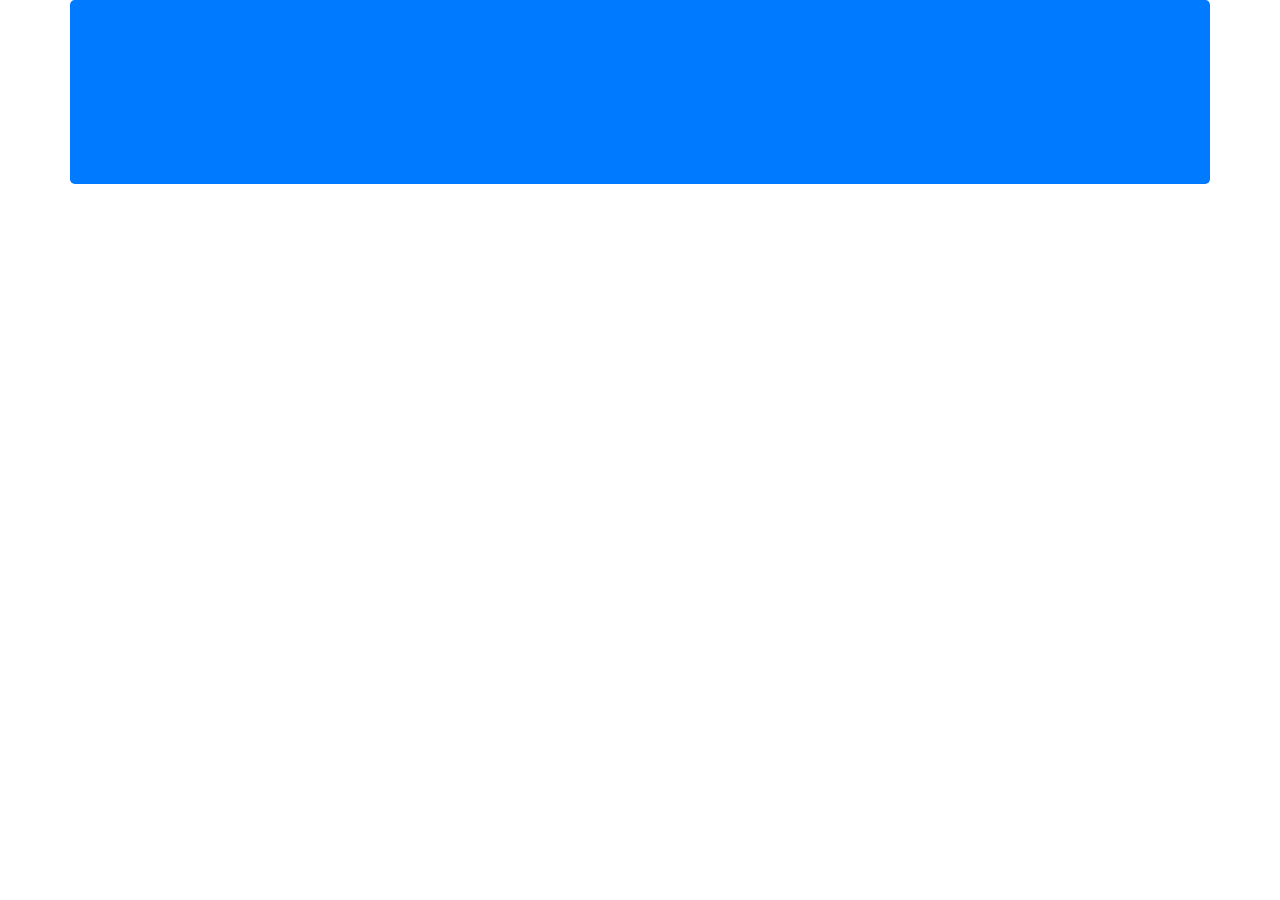
==== index.html @ c97f1ae1 "Update index.html" ====
<!DOCTYPE html>
<html>
<head>
<title>Royalty Tech Incorporated</title>
<meta http-equiv="Content-Type" content="text/html; charset=UTF-8"/>

 	<meta name="description" content="Royalty Tech is an upcoming tech company"/>
	
  	<meta name="keywords" content="Royalty Tech, Tech startups, tech companies, software companies, software startup companies"/>
  	<meta name="author" content="Royalty Tech, Inc."/>
	
 	<meta name="viewport" content="width=device-width, initial-scale=1.0"/>
	<link href="https://fonts.googleapis.com/css2?family=Cutive+Mono&family=Roboto&display=swap" rel="stylesheet">
	
	<!-- Latest compiled and minified CSS -->
	<link rel="stylesheet" href="https://maxcdn.bootstrapcdn.com/bootstrap/4.4.1/css/bootstrap.min.css">

	<!-- jQuery library -->
	<script src="https://ajax.googleapis.com/ajax/libs/jquery/3.4.1/jquery.min.js"></script>

	<!-- Popper JS -->
	<script src="https://cdnjs.cloudflare.com/ajax/libs/popper.js/1.16.0/umd/popper.min.js"></script>

	<!-- Latest compiled JavaScript -->
	<script src="https://maxcdn.bootstrapcdn.com/bootstrap/4.4.1/js/bootstrap.min.js"></script>
	<link rel="stylesheet" href="https://cdnjs.cloudflare.com/ajax/libs/font-awesome/4.7.0/css/font-awesome.min.css">
	<link rel="stylesheet" href="./styles/style.css">
</head>
<body>
	<div class="container text-center jumbotron bg-primary" id="header">
		<header>
			<h1 class="mx-auto text-primary">Royalty Tech, Inc</h1>
		</header>
	</div>

</body>
</html>
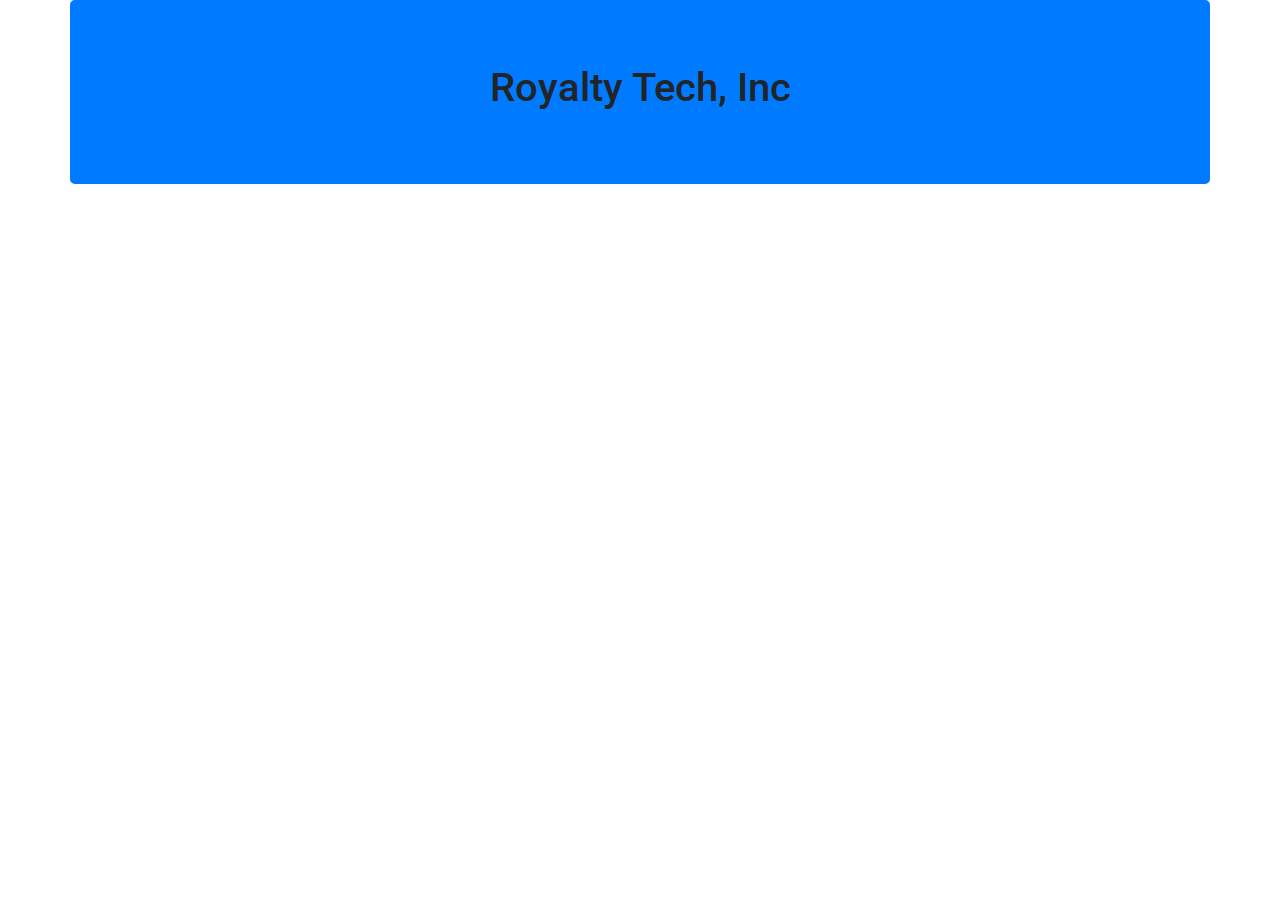
==== commit c1670bda: "Update index.html" ====
--- a/index.html
+++ b/index.html
@@ -29,7 +29,7 @@
 <body>
 	<div class="container text-center jumbotron bg-primary" id="header">
 		<header>
-			<h1 class="mx-auto text-primary">Royalty Tech, Inc</h1>
+			<h1>Royalty Tech, Inc</h1>
 		</header>
 	</div>
 
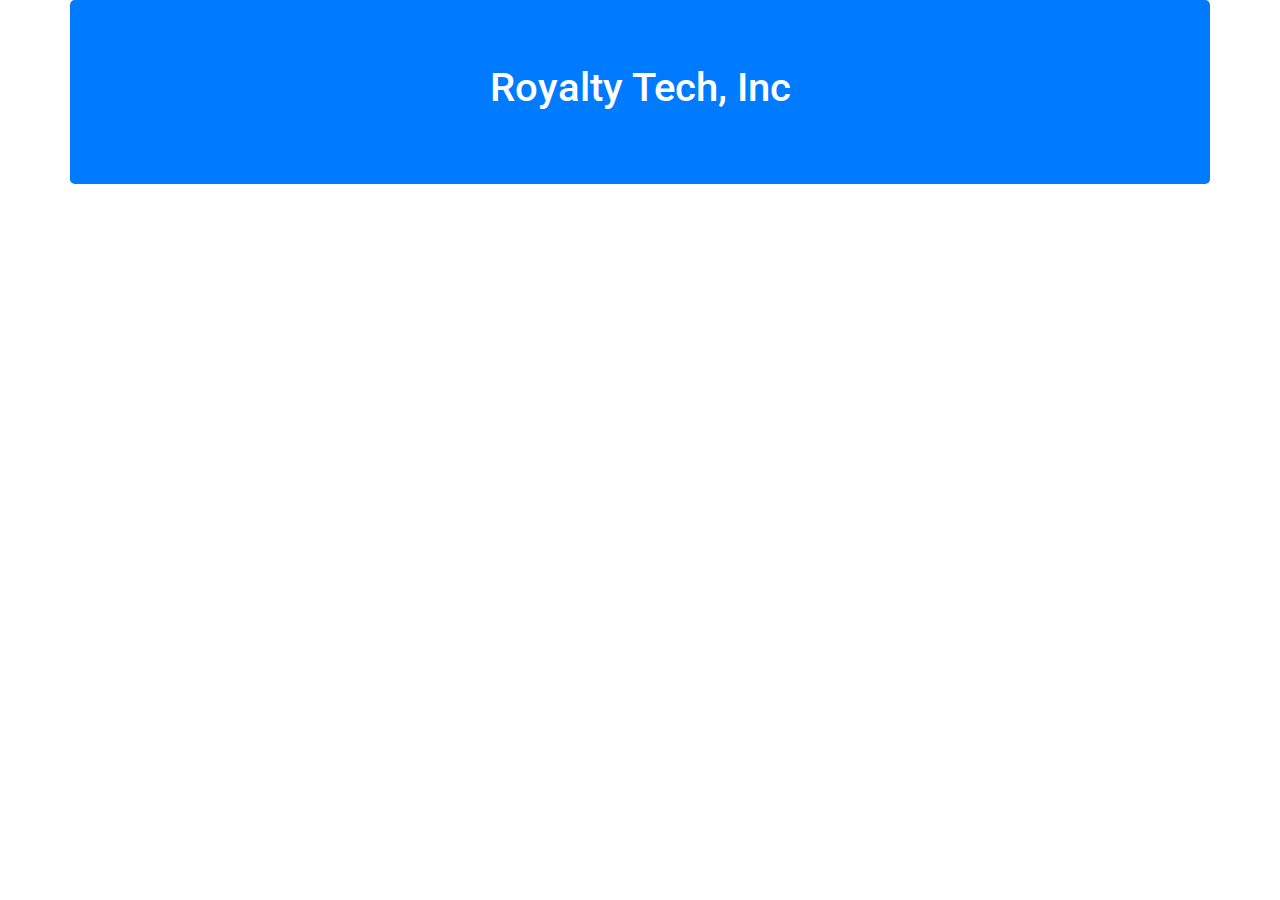
==== commit 13a49054: "Update index.html" ====
--- a/index.html
+++ b/index.html
@@ -23,13 +23,19 @@
 
 	<!-- Latest compiled JavaScript -->
 	<script src="https://maxcdn.bootstrapcdn.com/bootstrap/4.4.1/js/bootstrap.min.js"></script>
+	
 	<link rel="stylesheet" href="https://cdnjs.cloudflare.com/ajax/libs/font-awesome/4.7.0/css/font-awesome.min.css">
 	<link rel="stylesheet" href="./styles/style.css">
+	
+	<link rel="apple-touch-icon" sizes="180x180" href="/apple-touch-icon.png">
+	<link rel="icon" type="image/png" sizes="32x32" href="/favicon-32x32.png">
+	<link rel="icon" type="image/png" sizes="16x16" href="/favicon-16x16.png">
+	<link rel="manifest" href="/site.webmanifest">
 </head>
 <body>
 	<div class="container text-center jumbotron bg-primary" id="header">
 		<header>
-			<h1>Royalty Tech, Inc</h1>
+			<h1 class="text-white">Royalty Tech, Inc</h1>
 		</header>
 	</div>
 
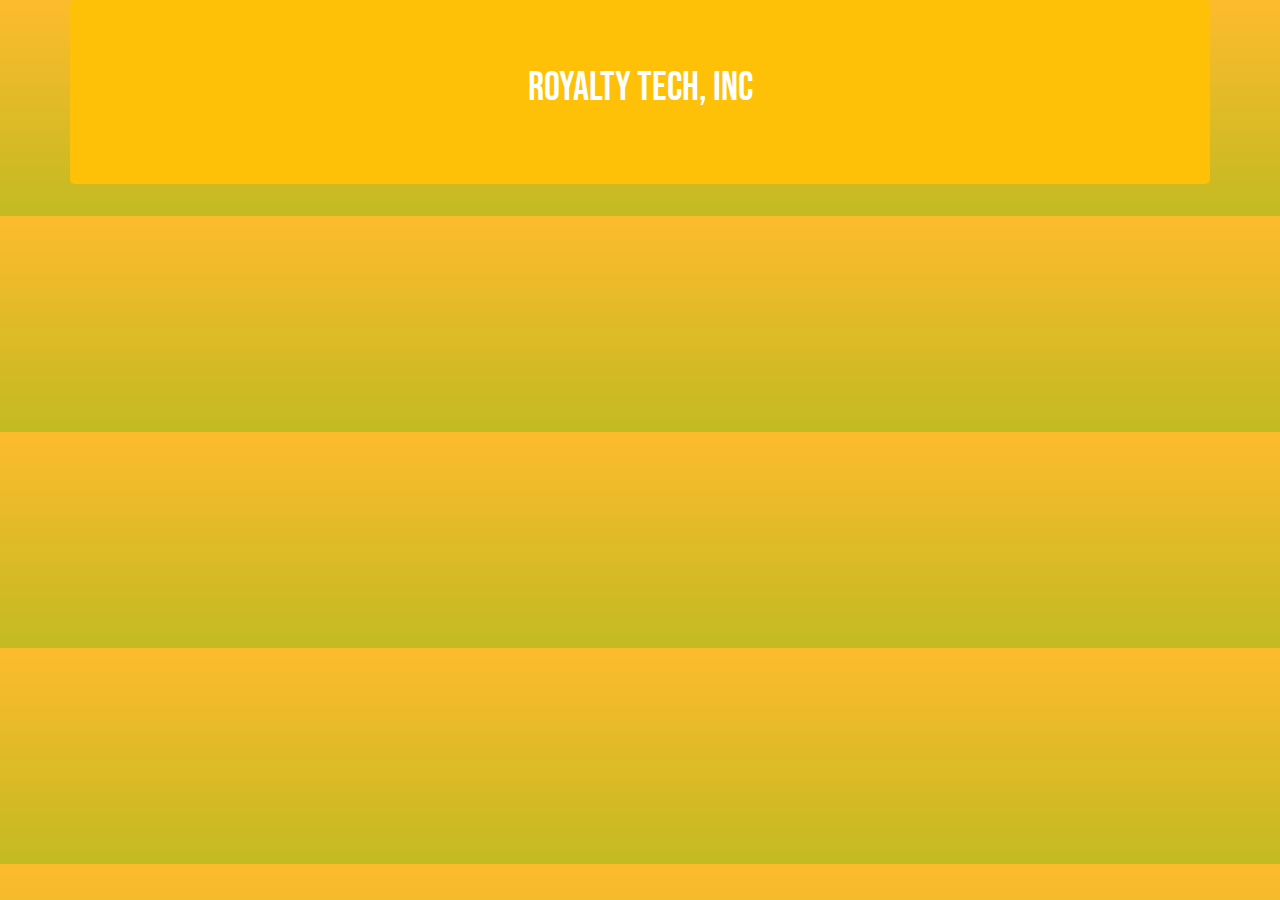
==== commit 1617ece6: "Update index.html" ====
--- a/index.html
+++ b/index.html
@@ -33,11 +33,12 @@
 	<link rel="manifest" href="/site.webmanifest">
 </head>
 <body>
-	<div class="container text-center jumbotron bg-primary" id="header">
+	<div class="container text-center jumbotron bg-warning" id="header">
 		<header>
 			<h1 class="text-white">Royalty Tech, Inc</h1>
 		</header>
 	</div>
 
+	<script src="./csrc/code.js"></script>
 </body>
 </html>
--- a/styles/style.css
+++ b/styles/style.css
@@ -0,0 +1,10 @@
+@import url('https://fonts.googleapis.com/css2?family=Bebas+Neue&family=Oleo+Script:wght@400;700&display=swap');
+
+body {
+background: rgb(195,186,34);
+background: linear-gradient(0deg, rgba(195,186,34,1) 0%, rgba(253,187,45,1) 100%);
+}
+
+div#header {
+  font-family: 'Bebas Neue', cursive;
+}
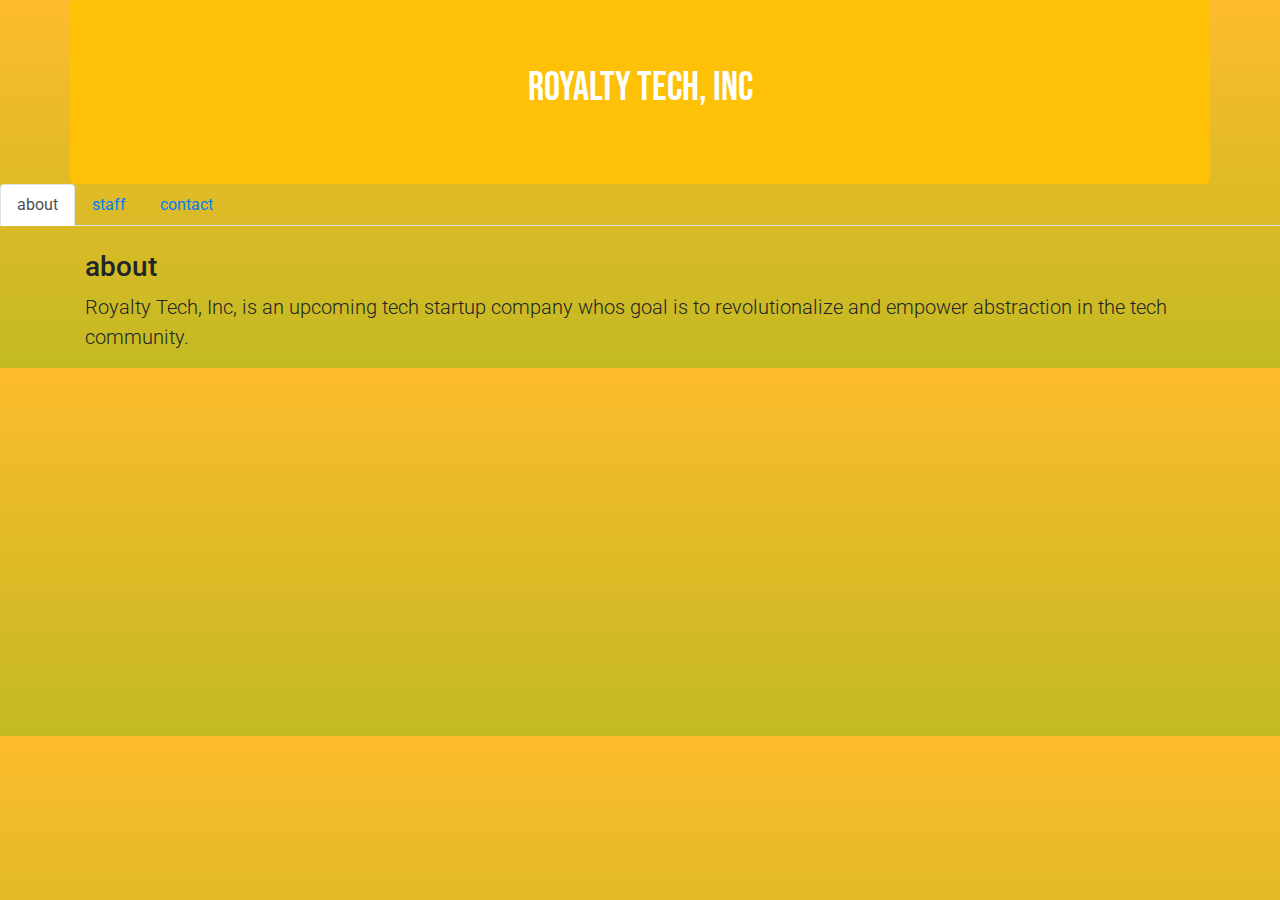
==== commit 68943bb0: "Update index.html" ====
--- a/index.html
+++ b/index.html
@@ -33,12 +33,40 @@
 	<link rel="manifest" href="/site.webmanifest">
 </head>
 <body>
-	<div class="container text-center jumbotron bg-warning" id="header">
+	<div class="container text-center jumbotron bg-warning" id="header" style="margin-bottom:0;">
 		<header>
 			<h1 class="text-white">Royalty Tech, Inc</h1>
 		</header>
 	</div>
+	
+  <ul class="nav nav-tabs text-white" role="tablist">
+    <li class="nav-item">
+      <a class="nav-link active" data-toggle="tab" href="#about">about</a>
+    </li>
+    <li class="nav-item">
+      <a class="nav-link" data-toggle="tab" href="#staff">staff</a>
+    </li>
+    <li class="nav-item">
+      <a class="nav-link" data-toggle="tab" href="#contact">contact</a>
+    </li>
+  </ul>
+	
+<div class="tab-content">
+    <div id="about" class="container tab-pane active"><br>
+      <h3>about</h3>
+      <p class="lead">Royalty Tech, Inc, is an upcoming tech startup company whos goal is to revolutionalize and empower abstraction in the 
+		tech community.</p>
+    </div>
+    <div id="staff" class="container tab-pane fade"><br>
+      <h3>staff&middot; meet the team!</h3>
+      <p>/..~</p>
+    </div>
+    <div id="contact" class="container tab-pane fade"><br>
+      <h3>contact</h3>
+      <p>/..~</p>
+    </div>
+  </div>
 
-	<script src="./csrc/code.js"></script>
+<script src="./csrc/code.js"></script>
 </body>
 </html>
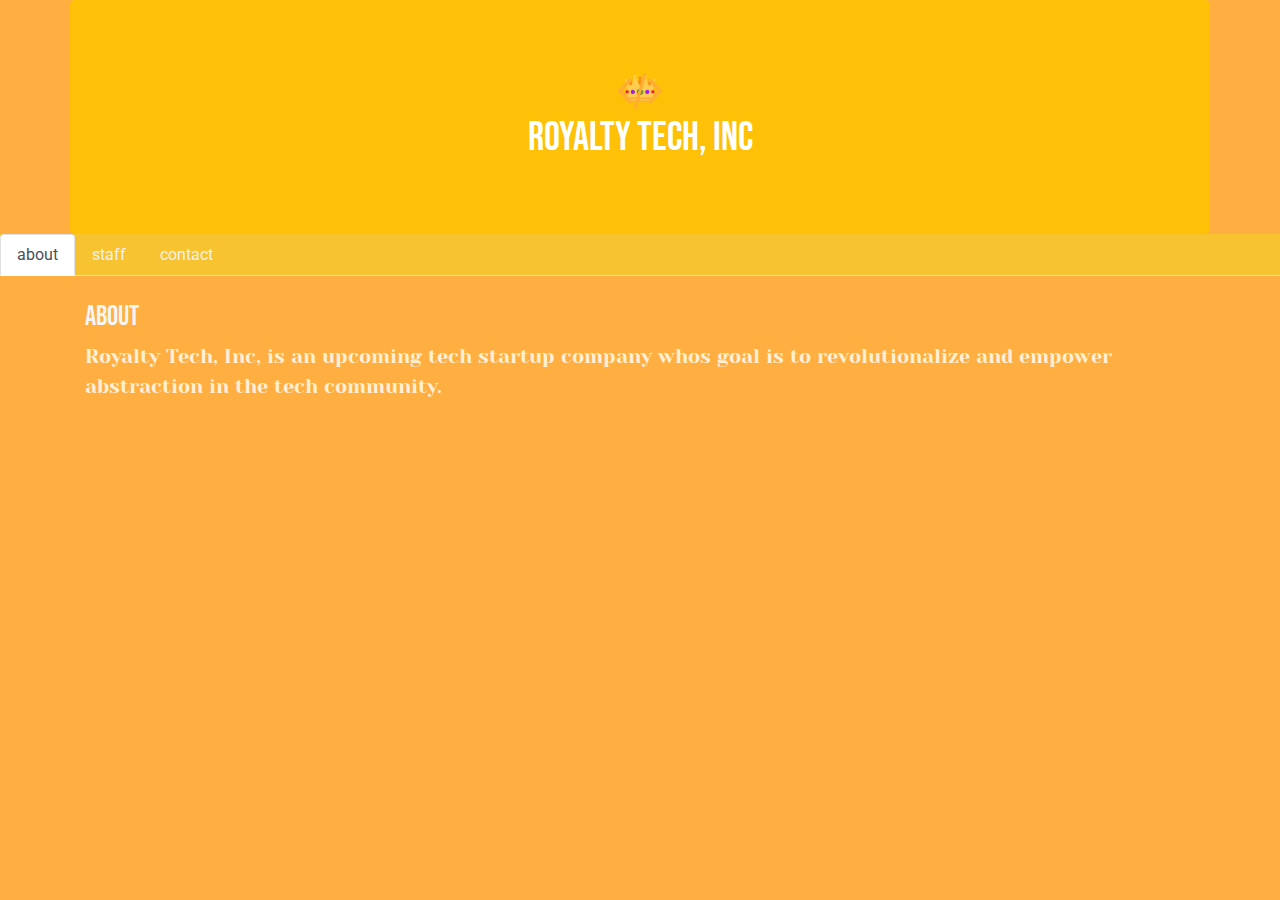
==== commit abce59e6: "Update index.html" ====
--- a/index.html
+++ b/index.html
@@ -4,12 +4,16 @@
 <title>Royalty Tech Incorporated</title>
 <meta http-equiv="Content-Type" content="text/html; charset=UTF-8"/>
 
- 	<meta name="description" content="Royalty Tech is an upcoming tech company"/>
+ 	<meta name="description" content="Royalty Tech, Inc, is an upcoming tech startup company whos goal is to revolutionalize and empower abstraction in the 
+		tech community."/>
 	
   	<meta name="keywords" content="Royalty Tech, Tech startups, tech companies, software companies, software startup companies"/>
   	<meta name="author" content="Royalty Tech, Inc."/>
 	
  	<meta name="viewport" content="width=device-width, initial-scale=1.0"/>
+	
+	<meta name="google-site-verification" content="6OZcMD6V0qoc-FkO_Eb1LVHIaFI3Hsb7QlQXYy9AXiU" />
+	
 	<link href="https://fonts.googleapis.com/css2?family=Cutive+Mono&family=Roboto&display=swap" rel="stylesheet">
 	
 	<!-- Latest compiled and minified CSS -->
@@ -35,7 +39,7 @@
 <body>
 	<div class="container text-center jumbotron bg-warning" id="header" style="margin-bottom:0;">
 		<header>
-			<h1 class="text-white">Royalty Tech, Inc</h1>
+			<img src="download (9) (1).png" alt="Royalty Tech logo" style="width: 50px; height:50px; display:inline;"/> <h1 class="text-white">Royalty Tech, Inc</h1>
 		</header>
 	</div>
 	
@@ -59,11 +63,11 @@
     </div>
     <div id="staff" class="container tab-pane fade"><br>
       <h3>staff&middot; meet the team!</h3>
-      <p>/..~</p>
+      <p class="lead">/..~</p>
     </div>
     <div id="contact" class="container tab-pane fade"><br>
       <h3>contact</h3>
-      <p>/..~</p>
+      <p class="lead">/..~</p>
     </div>
   </div>
 
--- a/styles/style.css
+++ b/styles/style.css
@@ -1,10 +1,42 @@
-@import url('https://fonts.googleapis.com/css2?family=Bebas+Neue&family=Oleo+Script:wght@400;700&display=swap');
+@import url('https://fonts.googleapis.com/css2?family=Bebas+Neue&family=Yeseva+One&display=swap');
+
+.bg-aqua-gradient{background:rgba(127,219,255,1);background:-webkit-linear-gradient(top,rgba(127,219,255,1) 0%,rgba(82,140,163,1) 100%);background:linear-gradient(to bottom,rgba(127,219,255,1) 0%,rgba(82,140,163,1) 100%)}
+.bg-blue-gradient{background:rgba(0,116,217,1);background:-webkit-linear-gradient(top,rgba(0,116,217,1) 0%,rgba(0,65,122,1) 100%);background:linear-gradient(to bottom,rgba(0,116,217,1) 0%,rgba(0,65,122,1) 100%)}
+.bg-navy-gradient{background:rgba(0,32,63,1);background:-webkit-linear-gradient(top,rgba(0,32,63,1) 0%,rgba(0,10,20,1) 100%);background:linear-gradient(to bottom,rgba(0,32,63,1) 0%,rgba(0,10,20,1) 100%)}
+.bg-teal-gradient{background:rgba(57,204,204,1);background:-webkit-linear-gradient(top,rgba(57,204,204,1) 0%,rgba(34,122,122,1) 100%);background:linear-gradient(to bottom,rgba(57,204,204,1) 0%,rgba(34,122,122,1) 100%)}
+.bg-green-gradient{background:rgba(46,204,64,1);background:-webkit-linear-gradient(top,rgba(46,204,64,1) 0%,rgba(28,122,39,1) 100%);background:linear-gradient(to bottom,rgba(46,204,64,1) 0%,rgba(28,122,39,1) 100%)}
+.bg-lime-gradient{background:rgba(1,255,111,1);background:-webkit-linear-gradient(top,rgba(1,255,111,1) 0%,rgba(2,163,72,1) 100%);background:linear-gradient(to bottom,rgba(1,255,111,1) 0%,rgba(2,163,72,1) 100%)}
+.bg-yellow-gradient{background:rgba(255,221,0,1);background:-webkit-linear-gradient(top,rgba(255,221,0,1) 0%,rgba(184,147,0,1) 100%);background:linear-gradient(to bottom,rgba(255,221,0,1) 0%,rgba(184,147,0,1) 100%)}
+.bg-orange-gradient{background:rgba(255,133,27,1);background:-webkit-linear-gradient(top,rgba(255,133,27,1) 0%,rgba(255,80,27,1) 100%);background:linear-gradient(to bottom,rgba(255,133,27,1) 0%,rgba(255,80,27,1) 100%)}
+.bg-red-gradient{background:rgba(246,46,36,1);background:-webkit-linear-gradient(top,rgba(246,46,36,1) 0%,rgba(255,54,121,1) 100%);background:linear-gradient(to bottom,rgba(246,46,36,1) 0%,rgba(255,54,121,1) 100%)}
+.bg-fuchsia-gradient{background:rgba(240,18,188,1);background:-webkit-linear-gradient(top,rgba(240,18,188,1) 0%,rgba(163,11,128,1) 100%);background:linear-gradient(to bottom,rgba(240,18,188,1) 0%,rgba(163,11,128,1) 100%)}
+.bg-purple-gradient{background:rgba(176,13,201,1);background:-webkit-linear-gradient(top,rgba(176,13,201,1) 0%,rgba(107,7,122,1) 100%);background:linear-gradient(to bottom,rgba(176,13,201,1) 0%,rgba(107,7,122,1) 100%)}
+.bg-maroon-gradient{background:rgba(204,31,115,1);background:-webkit-linear-gradient(top,rgba(204,31,115,1) 0%,rgba(133,20,75,1) 100%);background:linear-gradient(to bottom,rgba(204,31,115,1) 0%,rgba(133,20,75,1) 100%)}
 
 body {
-background: rgb(195,186,34);
-background: linear-gradient(0deg, rgba(195,186,34,1) 0%, rgba(253,187,45,1) 100%);
+background:#FFAE42;
 }
 
 div#header {
   font-family: 'Bebas Neue', cursive;
 }
+
+.nav-tabs{
+  background-color:#F7C331;
+}
+
+.nav-tabs > li > a {
+  color: #f1f1f1;
+}
+
+div.tab-content > div > h3 {
+ font-family: 'Bebas Neue', cursive;
+ color: #f5f5f5;
+}
+
+div.tab-content > div > p {
+  font-family: 'Yeseva One', cursive;
+  color: papayawhip;
+}
+
+
